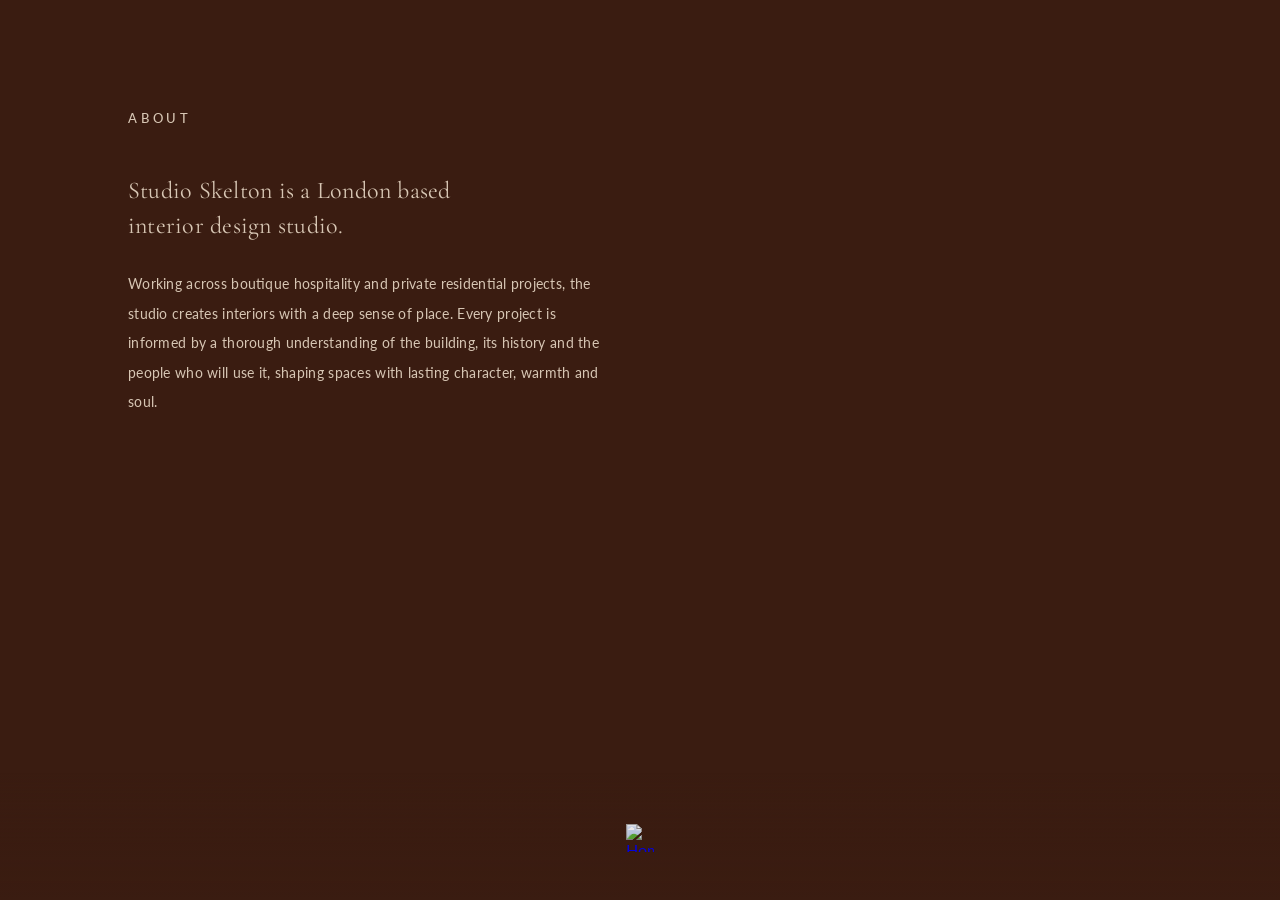
==== about.html @ c77dbbb0 "Fix clunky handoff: backdrop clears independently, mark size matches footer exactly, long cross-fade" ====
<!DOCTYPE html>
<html lang="en">
<head>
    <meta charset="UTF-8" />
    <meta name="viewport" content="width=device-width, initial-scale=1" />
    <title>About — Studio Skelton</title>
    <meta name="description" content="Studio Skelton is a London based interior design studio, working across boutique hospitality and private residential projects." />
    <link rel="preconnect" href="https://fonts.googleapis.com">
    <link rel="preconnect" href="https://fonts.gstatic.com" crossorigin>
    <link rel="preload" as="image" href="images/about-bg.webp" type="image/webp">
    <link href="https://fonts.googleapis.com/css2?family=Cormorant+Garamond:ital,wght@0,400;0,500;0,600;1,400;1,500&family=Lato:ital,wght@0,400;0,500;0,700;1,400&display=swap" rel="stylesheet">
    <link rel="icon" type="image/png" href="images/favicon.png" />
    <link rel="apple-touch-icon" href="images/apple-touch-icon.png" />
    <meta property="og:type" content="website" />
    <meta property="og:site_name" content="Studio Skelton" />
    <meta property="og:image" content="https://oliverwild.github.io/Skelton-Web-Design/images/og-image.png" />
    <meta property="og:image:width" content="1200" />
    <meta property="og:image:height" content="630" />
    <meta name="twitter:card" content="summary_large_image" />
    <meta property="og:title" content="About — Studio Skelton" />
    <meta property="og:description" content="Studio Skelton is a London based interior design studio, working across boutique hospitality and private residential projects." />
    <meta property="og:url" content="https://oliverwild.github.io/Skelton-Web-Design/about.html" />
    <link rel="stylesheet" href="style.css?v=7" />
</head>

<body class="about">
    <main class="about-wrapper">
        <h2 class="about-title"><span class="reveal"><span>About</span></span></h2>

        <div class="about-text">
            <p class="about-lead">
                <span class="reveal"><span>Studio Skelton is a London based</span></span>
                <span class="reveal"><span>interior design studio.</span></span>
            </p>

            <p class="about-body">
                Working across boutique hospitality and private residential projects, the studio
                creates interiors with a deep sense of place. Every project is informed by a
                thorough understanding of the building, its history and the people who will use
                it, shaping spaces with lasting character, warmth and soul.
            </p>
        </div>
    </main>

    <footer class="footer-symbol">
        <a href="index.html">
            <img src="images/symbol.png" alt="Home" width="34" height="34">
        </a>
    </footer>

    <script>
    // Soft fade-out when navigating between pages
    document.addEventListener('click', function (e) {
        var a = e.target.closest('a');
        if (!a || a.target === '_blank') return;
        var href = a.getAttribute('href') || '';
        if (href.startsWith('mailto:') || href.startsWith('#') || href.startsWith('http')) return;
        e.preventDefault();
        document.body.classList.add('page-exit');
        setTimeout(function () { window.location.href = href; }, 340);
    });
    // Restore if page is revived from the back/forward cache
    window.addEventListener('pageshow', function (e) {
        if (e.persisted) document.body.classList.remove('page-exit');
    });
    </script>
</body>
</html>
---- style.css ----
/* ============================================
   STUDIO SKELTON
   Headings:    Cormorant Garamond (medium/semibold)
   Subheadings: Lato (all-caps, tracked)
   Body:        Lato regular
   Logo:        supplied artwork (Ochre, modified)
   ============================================ */

/* GLOBAL RESET */
* {
    margin: 0;
    padding: 0;
    box-sizing: border-box;
}

html {
    background-color: #3a1c11; /* prevents white flash while page fades in */
}

body {
    font-family: 'Lato', sans-serif;
    color: #d7c6b4;
    background-color: #3a1c11;
    background-size: cover;
    background-position: center;
    background-repeat: no-repeat;
    background-attachment: fixed;
    min-height: 100vh;
    min-height: 100svh;
    overflow-x: hidden;

    /* Symbol always centered at the bottom */
    display: flex;
    flex-direction: column;

    /* Background fades in first */
    opacity: 0;
    animation: fadein 0.9s ease forwards;
}

@keyframes fadein {
    from { opacity: 0; }
    to   { opacity: 1; }
}

/* One easing curve, used everywhere: fast start, long soft landing */
:root {
    --ease: cubic-bezier(0.16, 1, 0.3, 1);
    /* gentler curve for long travels - drifts rather than darts */
    --ease-drift: cubic-bezier(0.5, 0, 0.2, 1);
}

/* Elements rise gently as they fade in */
@keyframes rise {
    from { opacity: 0; transform: translateY(12px); }
    to   { opacity: 1; transform: translateY(0); }
}

/* ---- OPENING HOLD ----
   .intro--travel : mark holds centre, then descends into its footer position
   .intro--enter  : mark slides down from above into the centre, then dissolves
   The brown backdrop lives on ::before so it can clear while the mark
   keeps travelling on top of the revealed page. */
.intro {
    position: fixed;
    inset: 0;
    z-index: 100;
    display: flex;
    align-items: center;
    justify-content: center;
    pointer-events: none;
    /* centre of screen down to the exact centre of the footer mark */
    --pad: clamp(30px, 3.2vw, 44px);
    --mark: clamp(22px, 1.6vw + 12px, 28px);
    --drop: calc(50vh - (var(--pad) + var(--mark) / 2));
}

@supports (height: 100svh) {
    .intro { --drop: calc(50svh - (var(--pad) + var(--mark) / 2)); }
}

.intro::before {
    content: "";
    position: absolute;
    inset: 0;
    background: #3a1c11;
}

/* Mark is sized to match the footer mark exactly, then scaled up at the start,
   so it lands at precisely the right size with no jump */
.intro img {
    width: var(--mark);
    height: auto;
    opacity: 0;
    position: relative;
    will-change: transform, opacity;
}

/* Variant A - descends into the footer position */
.intro--travel { animation: introHide 0s linear 3.45s forwards; }

.intro--travel::before { animation: introOut 1s var(--ease) 1.05s both; }

.intro--travel img { animation: introTravel 3.4s var(--ease-drift) both; }

@keyframes introTravel {
    0%   { opacity: 0;    transform: translateY(0) scale(1.43); }
    12%  { opacity: 0.9;  transform: translateY(0) scale(1.43); }
    26%  { opacity: 0.9;  transform: translateY(0) scale(1.43); }
    85%  { opacity: 0.9;  transform: translateY(var(--drop)) scale(1); }
    100% { opacity: 0;    transform: translateY(var(--drop)) scale(1); }
}

/* Variant B - slides down from above into the centre */
.intro--enter { animation: introHide 0s linear 2.5s forwards; }

.intro--enter::before { animation: introOut 0.9s var(--ease) 1.6s both; }

.intro--enter img { animation: introEnter 2.5s var(--ease) both; }

@keyframes introEnter {
    0%   { opacity: 0;   transform: translateY(-34px) scale(1.43); }
    28%  { opacity: 0.9; transform: translateY(0) scale(1.43); }
    64%  { opacity: 0.9; transform: translateY(0) scale(1.43); }
    100% { opacity: 0;   transform: translateY(0) scale(1.43); }
}

@keyframes introOut {
    to { opacity: 0; }
}

@keyframes introHide {
    to { visibility: hidden; }
}

/* ---- MASK RISE: lines lift from behind an invisible edge ---- */
.reveal {
    display: block;
    overflow: hidden;
}

.reveal > span {
    display: block;
    transform: translateY(105%);
    animation: maskRise 1.15s var(--ease) both;
}

@keyframes maskRise {
    to { transform: translateY(0); }
}

/* Staged reveal, timed to begin as the opening hold dissolves */
.logo-img      { animation: rise 1.15s var(--ease) 1.5s both; }
.tagline       { animation: rise 1.15s var(--ease) 1.75s both; }
.main-nav      { animation: rise 1.15s var(--ease) 1.95s both; }
/* footer mark appears exactly as the travelling mark lands on it */
.footer-symbol { animation: fadein 1s var(--ease) 2.6s both; }

/* Variant B has no travel, so the footer mark can arrive a touch earlier */
body.intro-enter .logo-img      { animation-delay: 1.85s; }
body.intro-enter .tagline       { animation-delay: 2.1s; }
body.intro-enter .main-nav      { animation-delay: 2.3s; }
body.intro-enter .footer-symbol { animation-delay: 2.5s; }

/* About page: title and lead mask-rise, body follows softly */
.about-title .reveal > span { animation-delay: 0.25s; }
.about-lead  .reveal:nth-of-type(1) > span { animation-delay: 0.37s; }
.about-lead  .reveal:nth-of-type(2) > span { animation-delay: 0.48s; }
.about-body  { animation: fadein 1.4s var(--ease) 0.95s both; }

/* If the opening hold has been skipped, the home page starts immediately */
body.no-intro .logo-img      { animation-delay: 0.2s; }
body.no-intro .tagline       { animation-delay: 0.42s; }
body.no-intro .main-nav      { animation-delay: 0.62s; }
body.no-intro .footer-symbol { animation-delay: 0.8s; }
body.no-intro .intro         { display: none; }

/* Fade out when navigating to another page */
@keyframes pageout {
    from { opacity: 1; }
    to   { opacity: 0; }
}

body.page-exit {
    animation: pageout 0.35s ease forwards;
}

/* Respect users who prefer no motion */
@media (prefers-reduced-motion: reduce) {
    body, .logo-img, .tagline, .main-nav, .footer-symbol,
    .about-wrapper, .about-body, .reveal > span, .intro img {
        opacity: 1;
        animation: none;
        transform: none;
    }
    .intro, .intro::before { display: none !important; }
}

/* PAGE BACKGROUNDS */
body.home  { background-image: url("images/home-bg.webp"); }
body.about { background-image: url("images/about-bg.webp"); }

/* ============ HOME PAGE ============ */

/* Logo + tagline block, centered in the space above the nav */
.center-content {
    flex: 1;
    display: flex;
    flex-direction: column;
    align-items: center;
    justify-content: center;
    text-align: center;
    padding: 3rem 1.5rem 0;
}

/* Supplied logo artwork (STUDIO / skelton).
   Fluid: scales smoothly at every width, no jump at any breakpoint. */
.logo-img {
    width: clamp(180px, 14vw + 100px, 360px);
    height: auto;
}

/* tagline */
.tagline {
    font-family: 'Cormorant Garamond', serif;
    font-style: italic;
    font-weight: 400;
    font-size: clamp(0.86rem, 0.35vw + 0.78rem, 1.12rem);
    letter-spacing: 0.1em;
    text-indent: 0.1em; /* compensates trailing letter-space so text is truly centered */
    margin-top: 1.3rem;
}

/* NAVIGATION - sits low on the page, above the symbol */
.main-nav {
    font-family: 'Lato', sans-serif;
    font-weight: 400;
    font-size: clamp(0.63rem, 0.3vw + 0.56rem, 0.8rem);
    letter-spacing: 0.16em;
    padding-left: 0.16em; /* compensates trailing letter-space for true centering */
    display: flex;
    justify-content: center;
    align-items: center;
    white-space: nowrap;
    margin-bottom: clamp(88px, 8vw + 40px, 124px); /* clears the fixed symbol */
}

.main-nav a {
    color: #d7c6b4;
    text-decoration: none;
    padding-bottom: 4px;
    background: linear-gradient(currentColor, currentColor) bottom center no-repeat;
    background-size: 0% 1px;
    transition: background-size 0.45s ease, opacity 0.45s ease;
}

.main-nav a:hover {
    opacity: 0.85;
    background-size: 100% 1px;
}

.main-nav span {
    margin: 0 clamp(0.34rem, 0.5vw, 0.7rem);
}

/* SYMBOL - pinned to the bottom of the screen, always visible.
   Full-width gradient backdrop so scrolling text fades out
   behind it instead of overlapping. */
.footer-symbol {
    position: fixed;
    bottom: 0;
    left: 0;
    right: 0;
    padding: clamp(40px, 4vw, 56px) 0 clamp(30px, 3.2vw, 44px);
    text-align: center;
    z-index: 10;
    background: linear-gradient(
        to bottom,
        rgba(58, 28, 17, 0) 0%,
        rgba(58, 28, 17, 0.9) 55%,
        #3a1c11 100%
    );
    pointer-events: none; /* let clicks pass through the gradient */
}

.footer-symbol a {
    pointer-events: auto; /* but keep the symbol clickable */
    display: inline-block;
    opacity: 0.9;
    transition: opacity 0.45s ease;
}

.footer-symbol a:hover {
    opacity: 1;
}

.footer-symbol img {
    width: clamp(22px, 1.6vw + 12px, 28px);
    height: auto;
    display: block;
}

/* ============ ABOUT PAGE ============ */

.about-wrapper {
    flex: 1;
    width: min(680px, 90vw);
    margin-left: 10%;
    margin-right: auto;
    padding-top: 110px;
    padding-bottom: 150px; /* clears the fixed symbol */
}

.about-title {
    font-family: 'Lato', sans-serif;
    font-size: clamp(0.7rem, 0.18vw + 0.65rem, 0.85rem);
    font-weight: 500;
    text-transform: uppercase;
    letter-spacing: 0.3em;
    margin-bottom: 3rem;
}

.about-lead {
    font-family: 'Cormorant Garamond', serif;
    font-weight: 400;
    font-size: clamp(1.12rem, 0.9vw + 0.9rem, 1.5rem);
    line-height: 1.45;
    letter-spacing: 0.01em;
    margin-bottom: 2.2rem;
    font-feature-settings: "liga" 1, "kern" 1;
}

.about-text {
    font-family: 'Lato', sans-serif;
    font-weight: 400;
    font-size: clamp(0.84rem, 0.16vw + 0.8rem, 0.9rem);
    line-height: 2.05;
    letter-spacing: 0.02em;
    max-width: 34em; /* ~60 characters, the classic comfortable measure */
    font-feature-settings: "liga" 1, "kern" 1;
}

.about-text p {
    margin-bottom: 1.6rem;
}

/* ============ GALLERY PAGE ============ */

body.gallery {
    display: block;
    background-image: none;
}

.gallery-home {
    position: fixed;
    top: 34px;
    left: 50%;
    transform: translateX(-50%);
    z-index: 20;
    opacity: 0.95;
    transition: opacity 0.45s ease;
}

.gallery-home:hover { opacity: 1; }

.gallery-home img { width: clamp(86px, 5vw + 50px, 120px); height: auto; display: block; }

.gallery-feed {
    animation: fadein 1.2s ease 0.3s both;
}

.gallery-item {
    width: 100vw;
    height: 100vh;
    height: 100svh;
    position: relative;
}

.gallery-item img,
.gallery-item .gallery-placeholder {
    width: 100%;
    height: 100%;
    object-fit: cover;
    display: block;
}

.gallery-placeholder {
    display: flex;
    align-items: center;
    justify-content: center;
    flex-direction: column;
    gap: 1rem;
    background: linear-gradient(160deg, #46251a 0%, #3a1c11 55%, #2e150c 100%);
}

.gallery-placeholder span {
    font-family: 'Lato', sans-serif;
    font-size: 0.75rem;
    letter-spacing: 0.3em;
    text-transform: uppercase;
    opacity: 0.45;
}

.gallery-placeholder img {
    width: 40px;
    height: 40px;
    opacity: 0.35;
}

/* ============ RESPONSIVE ============ */
/* Type and logo sizes are fluid above, so this block only handles
   layout differences - no font-size jumps at the breakpoint. */
@media (max-width: 768px) {

    body {
        background-attachment: scroll; /* fixed is unreliable on mobile */
    }

    .about-wrapper {
        padding-top: 80px;
        padding-left: 7%;
        padding-right: 7%;
        margin-left: 0;
        width: 100%;
        padding-bottom: 130px;
    }
}
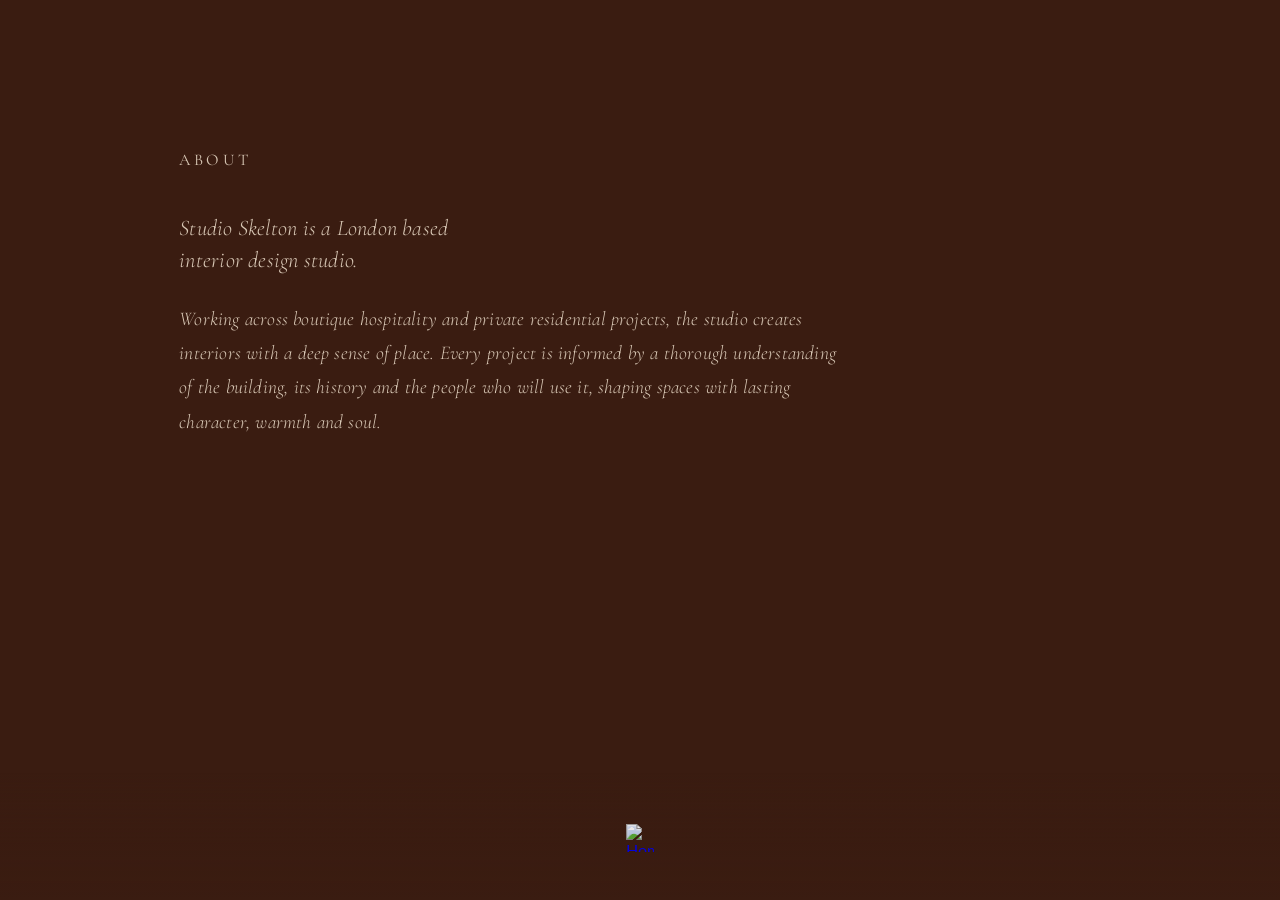
==== commit 03af0d85: "About: Cormorant Garamond throughout (regular title, light italic text), block nudged down and in on" ====
--- a/about.html
+++ b/about.html
@@ -8,7 +8,7 @@
     <link rel="preconnect" href="https://fonts.googleapis.com">
     <link rel="preconnect" href="https://fonts.gstatic.com" crossorigin>
     <link rel="preload" as="image" href="images/about-bg.webp" type="image/webp">
-    <link href="https://fonts.googleapis.com/css2?family=Cormorant+Garamond:ital,wght@0,400;0,500;0,600;1,400;1,500&family=Lato:ital,wght@0,400;0,500;0,700;1,400&display=swap" rel="stylesheet">
+    <link href="https://fonts.googleapis.com/css2?family=Cormorant+Garamond:ital,wght@0,300;0,400;0,500;0,600;1,300;1,400;1,500&family=Lato:ital,wght@0,400;0,500;0,700;1,400&display=swap" rel="stylesheet">
     <link rel="icon" type="image/png" href="images/favicon.png" />
     <link rel="apple-touch-icon" href="images/apple-touch-icon.png" />
     <meta property="og:type" content="website" />
@@ -20,7 +20,7 @@
     <meta property="og:title" content="About — Studio Skelton" />
     <meta property="og:description" content="Studio Skelton is a London based interior design studio, working across boutique hospitality and private residential projects." />
     <meta property="og:url" content="https://oliverwild.github.io/Skelton-Web-Design/about.html" />
-    <link rel="stylesheet" href="style.css?v=7" />
+    <link rel="stylesheet" href="style.css?v=11" />
 </head>
 
 <body class="about">
--- a/style.css
+++ b/style.css
@@ -57,8 +57,7 @@
 }
 
 /* ---- OPENING HOLD ----
-   .intro--travel : mark holds centre, then descends into its footer position
-   .intro--enter  : mark slides down from above into the centre, then dissolves
+   The mark holds centre, then descends into its footer position.
    The brown backdrop lives on ::before so it can clear while the mark
    keeps travelling on top of the revealed page. */
 .intro {
@@ -96,7 +95,6 @@
     will-change: transform, opacity;
 }
 
-/* Variant A - descends into the footer position */
 .intro--travel { animation: introHide 0s linear 3.45s forwards; }
 
 .intro--travel::before { animation: introOut 1s var(--ease) 1.05s both; }
@@ -111,20 +109,6 @@
     100% { opacity: 0;    transform: translateY(var(--drop)) scale(1); }
 }
 
-/* Variant B - slides down from above into the centre */
-.intro--enter { animation: introHide 0s linear 2.5s forwards; }
-
-.intro--enter::before { animation: introOut 0.9s var(--ease) 1.6s both; }
-
-.intro--enter img { animation: introEnter 2.5s var(--ease) both; }
-
-@keyframes introEnter {
-    0%   { opacity: 0;   transform: translateY(-34px) scale(1.43); }
-    28%  { opacity: 0.9; transform: translateY(0) scale(1.43); }
-    64%  { opacity: 0.9; transform: translateY(0) scale(1.43); }
-    100% { opacity: 0;   transform: translateY(0) scale(1.43); }
-}
-
 @keyframes introOut {
     to { opacity: 0; }
 }
@@ -156,24 +140,19 @@
 /* footer mark appears exactly as the travelling mark lands on it */
 .footer-symbol { animation: fadein 1s var(--ease) 2.6s both; }
 
-/* Variant B has no travel, so the footer mark can arrive a touch earlier */
-body.intro-enter .logo-img      { animation-delay: 1.85s; }
-body.intro-enter .tagline       { animation-delay: 2.1s; }
-body.intro-enter .main-nav      { animation-delay: 2.3s; }
-body.intro-enter .footer-symbol { animation-delay: 2.5s; }
-
 /* About page: title and lead mask-rise, body follows softly */
 .about-title .reveal > span { animation-delay: 0.25s; }
 .about-lead  .reveal:nth-of-type(1) > span { animation-delay: 0.37s; }
 .about-lead  .reveal:nth-of-type(2) > span { animation-delay: 0.48s; }
 .about-body  { animation: fadein 1.4s var(--ease) 0.95s both; }
 
-/* If the opening hold has been skipped, the home page starts immediately */
-body.no-intro .logo-img      { animation-delay: 0.2s; }
-body.no-intro .tagline       { animation-delay: 0.42s; }
-body.no-intro .main-nav      { animation-delay: 0.62s; }
-body.no-intro .footer-symbol { animation-delay: 0.8s; }
-body.no-intro .intro         { display: none; }
+/* Returning within the same visit: no opening hold, content starts at once.
+   The class is set on <html> before paint, so nothing flashes. */
+.no-intro .logo-img      { animation-delay: 0.2s; }
+.no-intro .tagline       { animation-delay: 0.42s; }
+.no-intro .main-nav      { animation-delay: 0.62s; }
+.no-intro .footer-symbol { animation-delay: 0.8s; }
+.no-intro .intro         { display: none; }
 
 /* Fade out when navigating to another page */
 @keyframes pageout {
@@ -305,25 +284,26 @@
 .about-wrapper {
     flex: 1;
     width: min(680px, 90vw);
-    margin-left: 10%;
+    margin-left: 14%;
     margin-right: auto;
-    padding-top: 110px;
+    padding-top: 150px;
     padding-bottom: 150px; /* clears the fixed symbol */
 }
 
 .about-title {
-    font-family: 'Lato', sans-serif;
-    font-size: clamp(0.7rem, 0.18vw + 0.65rem, 0.85rem);
-    font-weight: 500;
+    font-family: 'Cormorant Garamond', serif;
+    font-size: clamp(0.9rem, 0.25vw + 0.82rem, 1.1rem);
+    font-weight: 400;
     text-transform: uppercase;
-    letter-spacing: 0.3em;
-    margin-bottom: 3rem;
+    letter-spacing: 0.22em;
+    margin-bottom: 2.6rem;
 }
 
 .about-lead {
     font-family: 'Cormorant Garamond', serif;
-    font-weight: 400;
-    font-size: clamp(1.12rem, 0.9vw + 0.9rem, 1.5rem);
+    font-weight: 300;
+    font-style: italic;
+    font-size: clamp(1.12rem, 0.7vw + 0.95rem, 1.4rem);
     line-height: 1.45;
     letter-spacing: 0.01em;
     margin-bottom: 2.2rem;
@@ -331,11 +311,12 @@
 }
 
 .about-text {
-    font-family: 'Lato', sans-serif;
-    font-weight: 400;
-    font-size: clamp(0.84rem, 0.16vw + 0.8rem, 0.9rem);
-    line-height: 2.05;
-    letter-spacing: 0.02em;
+    font-family: 'Cormorant Garamond', serif;
+    font-weight: 300;
+    font-style: italic;
+    font-size: clamp(1.02rem, 0.35vw + 0.94rem, 1.22rem);
+    line-height: 1.75;
+    letter-spacing: 0.01em;
     max-width: 34em; /* ~60 characters, the classic comfortable measure */
     font-feature-settings: "liga" 1, "kern" 1;
 }
@@ -344,7 +325,9 @@
     margin-bottom: 1.6rem;
 }
 
-/* ============ GALLERY PAGE ============ */
+/* ============ GALLERY PAGE (dormant) ============
+   The gallery page is not live yet. These styles are kept ready
+   for when the photography arrives - see gallery.html in git history. */
 
 body.gallery {
     display: block;
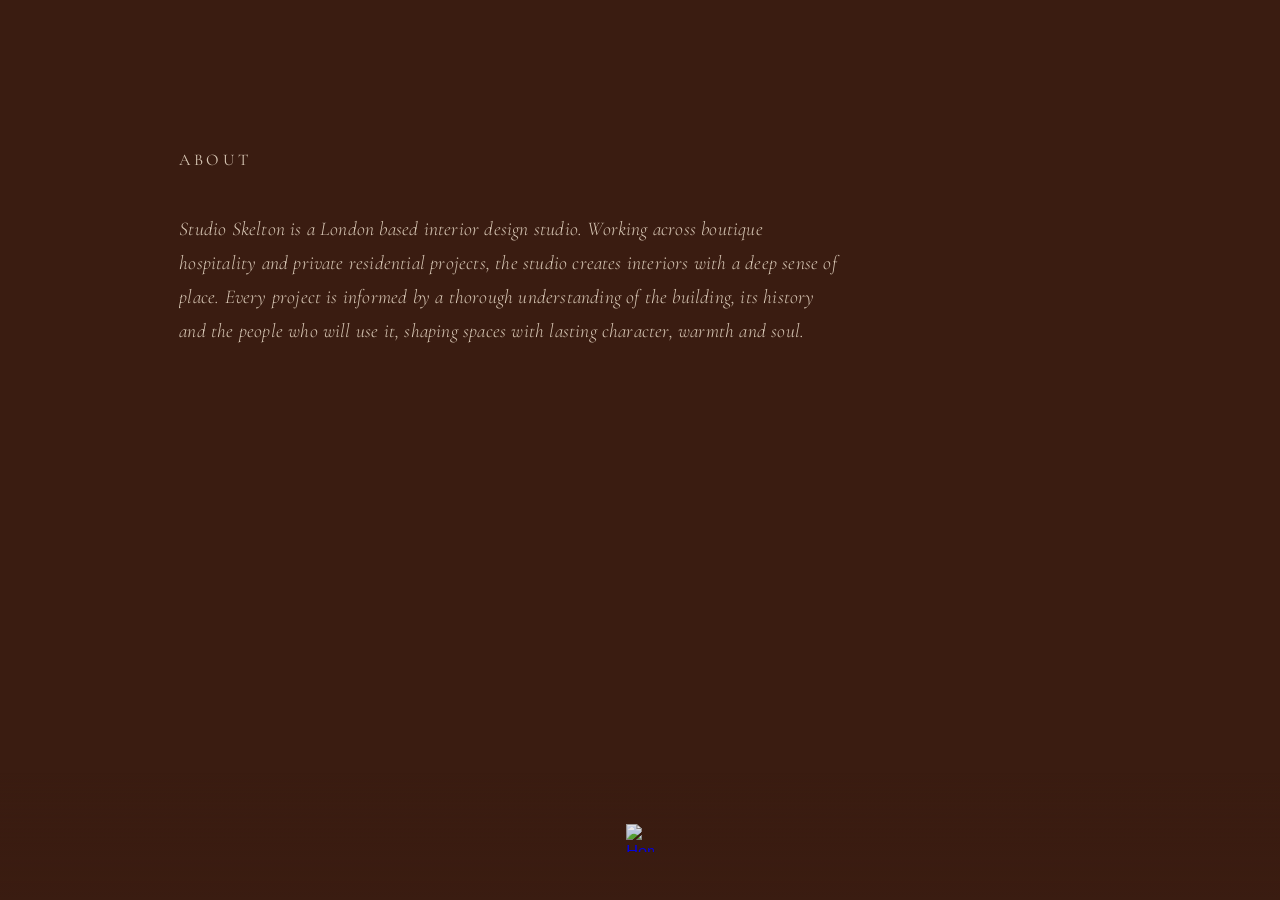
==== commit 463f8851: "About: single paragraph in the body style, title unchanged" ====
--- a/about.html
+++ b/about.html
@@ -20,7 +20,7 @@
     <meta property="og:title" content="About — Studio Skelton" />
     <meta property="og:description" content="Studio Skelton is a London based interior design studio, working across boutique hospitality and private residential projects." />
     <meta property="og:url" content="https://oliverwild.github.io/Skelton-Web-Design/about.html" />
-    <link rel="stylesheet" href="style.css?v=11" />
+    <link rel="stylesheet" href="style.css?v=14" />
 </head>
 
 <body class="about">
@@ -28,16 +28,12 @@
         <h2 class="about-title"><span class="reveal"><span>About</span></span></h2>
 
         <div class="about-text">
-            <p class="about-lead">
-                <span class="reveal"><span>Studio Skelton is a London based</span></span>
-                <span class="reveal"><span>interior design studio.</span></span>
-            </p>
-
             <p class="about-body">
-                Working across boutique hospitality and private residential projects, the studio
-                creates interiors with a deep sense of place. Every project is informed by a
-                thorough understanding of the building, its history and the people who will use
-                it, shaping spaces with lasting character, warmth and soul.
+                Studio Skelton is a London based interior design studio. Working across boutique
+                hospitality and private residential projects, the studio creates interiors with a
+                deep sense of place. Every project is informed by a thorough understanding of the
+                building, its history and the people who will use it, shaping spaces with lasting
+                character, warmth and soul.
             </p>
         </div>
     </main>
@@ -47,6 +43,59 @@
             <img src="images/symbol.png" alt="Home" width="34" height="34">
         </a>
     </footer>
+
+
+    <script>
+    /* Splits the paragraph into its actual rendered lines so each one can
+       mask-rise like the title and lead. Re-runs on resize because the
+       line breaks change with the width. */
+    (function () {
+        var el = document.querySelector('.about-body');
+        if (!el || !('querySelectorAll' in el)) return;
+        if (window.matchMedia && window.matchMedia('(prefers-reduced-motion: reduce)').matches) return;
+
+        var source = el.textContent.replace(/\s+/g, ' ').trim();
+        var played = false;
+
+        function build(animate) {
+            el.classList.remove('split');
+            el.innerHTML = source.split(' ')
+                .map(function (w) { return '<span class="w">' + w + '</span>'; }).join(' ');
+
+            var words = el.querySelectorAll('.w');
+            var lines = [], current = [], top = null;
+            for (var i = 0; i < words.length; i++) {
+                var t = words[i].offsetTop;
+                if (top === null) top = t;
+                if (Math.abs(t - top) > 2) { lines.push(current); current = []; top = t; }
+                current.push(words[i].textContent);
+            }
+            if (current.length) lines.push(current);
+
+            el.innerHTML = lines.map(function (line, i) {
+                var style = animate
+                    ? ' style="animation-delay:' + (0.4 + i * 0.09).toFixed(2) + 's"'
+                    : ' style="animation:none;transform:none"';
+                return '<span class="reveal"><span' + style + '>' + line.join(' ') + '</span></span>';
+            }).join('');
+            el.classList.add('split');
+        }
+
+        function start() { build(true); played = true; }
+
+        if (document.fonts && document.fonts.ready) {
+            document.fonts.ready.then(start);
+        } else {
+            start();
+        }
+
+        var timer;
+        window.addEventListener('resize', function () {
+            clearTimeout(timer);
+            timer = setTimeout(function () { build(!played); }, 160);
+        });
+    })();
+    </script>
 
     <script>
     // Soft fade-out when navigating between pages
--- a/style.css
+++ b/style.css
@@ -140,11 +140,20 @@
 /* footer mark appears exactly as the travelling mark lands on it */
 .footer-symbol { animation: fadein 1s var(--ease) 2.6s both; }
 
-/* About page: title and lead mask-rise, body follows softly */
+/* About page: title, lead and body all mask-rise, line by line */
 .about-title .reveal > span { animation-delay: 0.25s; }
-.about-lead  .reveal:nth-of-type(1) > span { animation-delay: 0.37s; }
-.about-lead  .reveal:nth-of-type(2) > span { animation-delay: 0.48s; }
-.about-body  { animation: fadein 1.4s var(--ease) 0.95s both; }
+
+/* Fallback if the line splitter cannot run: the paragraph simply fades in */
+.about-body { animation: fadein 1.4s var(--ease) 0.95s both; }
+
+/* Once split into lines, the lines carry the animation instead */
+.about-body.split { animation: none; opacity: 1; }
+
+/* A little slack so italic descenders are not clipped by the mask */
+.about-body .reveal {
+    padding-bottom: 0.14em;
+    margin-bottom: -0.14em;
+}
 
 /* Returning within the same visit: no opening hold, content starts at once.
    The class is set on <html> before paint, so nothing flashes. */
@@ -299,17 +308,6 @@
     margin-bottom: 2.6rem;
 }
 
-.about-lead {
-    font-family: 'Cormorant Garamond', serif;
-    font-weight: 300;
-    font-style: italic;
-    font-size: clamp(1.12rem, 0.7vw + 0.95rem, 1.4rem);
-    line-height: 1.45;
-    letter-spacing: 0.01em;
-    margin-bottom: 2.2rem;
-    font-feature-settings: "liga" 1, "kern" 1;
-}
-
 .about-text {
     font-family: 'Cormorant Garamond', serif;
     font-weight: 300;
